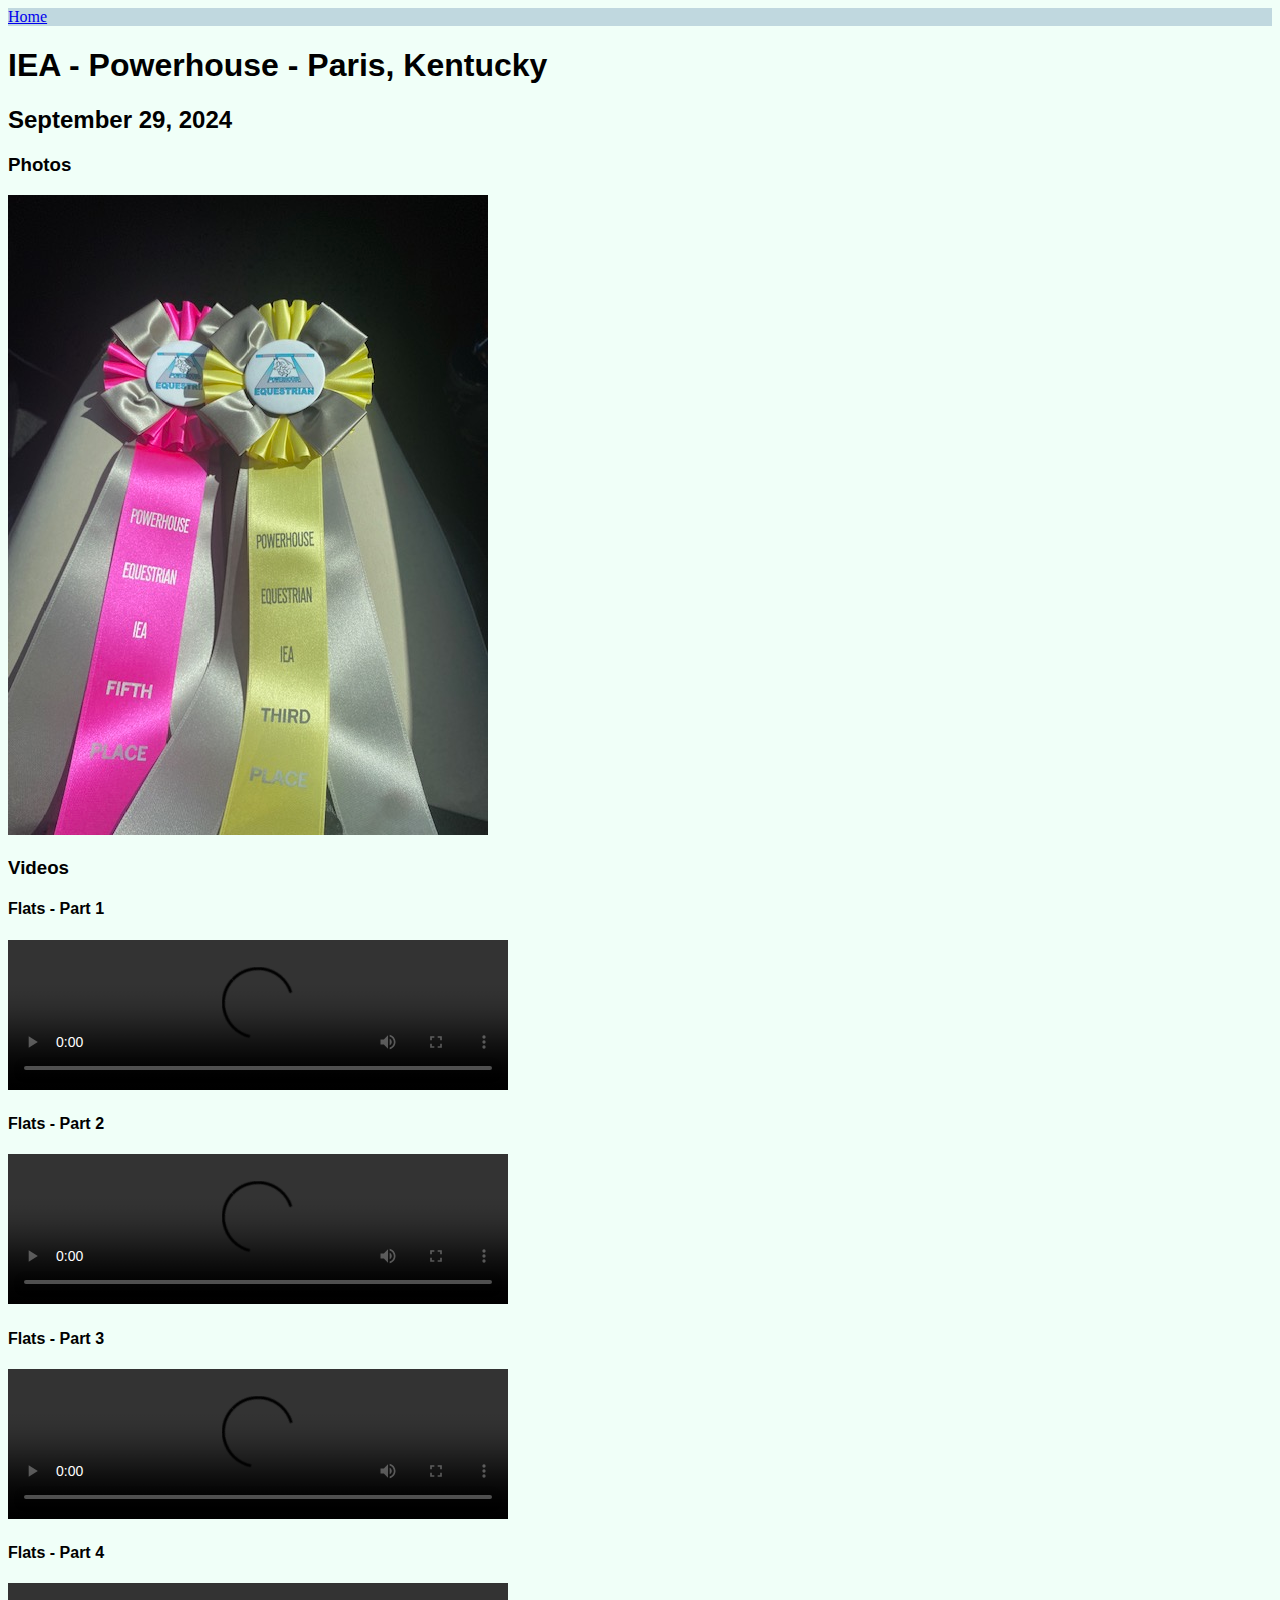
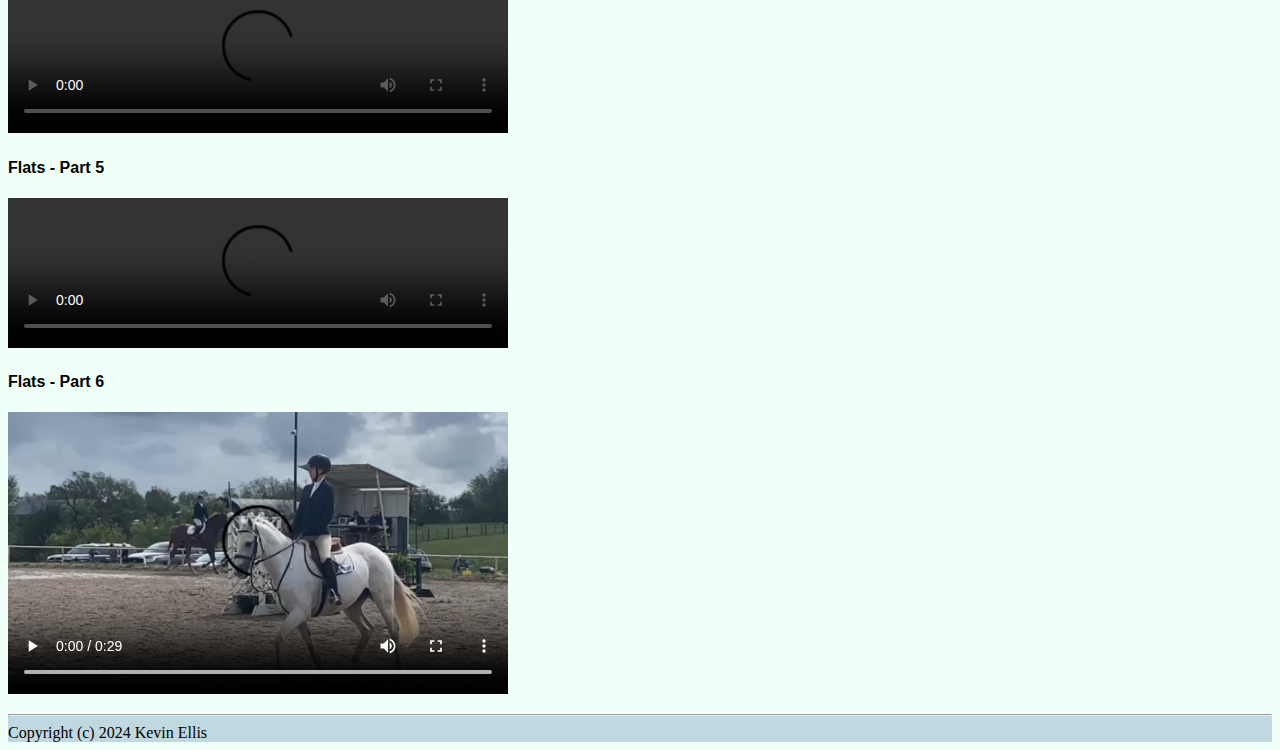
==== 20240929_Powerhouse.html @ b392d205 "Add files via upload" ====
<!DOCTYPE html>
<html>
	<head>
		<meta charset='UTF-8'>
		<title>IEA - Powerhouse - Paris, Kentucky - September 29, 2024</title>
		<link rel="stylesheet" href="CSS/site.css">
	</head>
	<body>
		<nav><a href="./index.html">Home</a></nav>
		<h1>IEA - Powerhouse - Paris, Kentucky</h1>
		<h2>September 29, 2024</h2>
		<h3>Photos</h3>
		<p><img class="horse" src="Images/RIBBONS_20240929001.JPG" /></p>
		<h3>Videos</h3>
		<h4>Flats - Part 1</h4>
		<p><video controls src="Videos/IMG_20240929001.MOV" width=500></video></p>
		<h4>Flats - Part 2</h4>
		<p><video controls src="Videos/IMG_20240929002.MOV" width=500></video></p>
		<h4>Flats - Part 3</h4>
		<p><video controls src="Videos/IMG_20240929003.MOV" width=500></video></p>
		<h4>Flats - Part 4</h4>
		<p><video controls src="Videos/IMG_20240929004.MOV" width=500></video></p>
		<h4>Flats - Part 5</h4>
		<p><video controls src="Videos/IMG_20240929005.MOV" width=500></video></p>
		<h4>Flats - Part 6</h4>
		<p><video controls src="Videos/IMG_20240929006.MOV" width=500></video></p>
	<footer><hr>Copyright (c) 2024 Kevin Ellis</footer>
	</body>
</html>
---- CSS/site.css ----
h1, h2, h3, h4, h5, h5 { font-family: sans-serif; }
body { font-family: serif; background-color: #F0FFF8; }
nav, footer { background-color: #C0D8DF; }
.horse { max-width: 40%; padding: 5 }
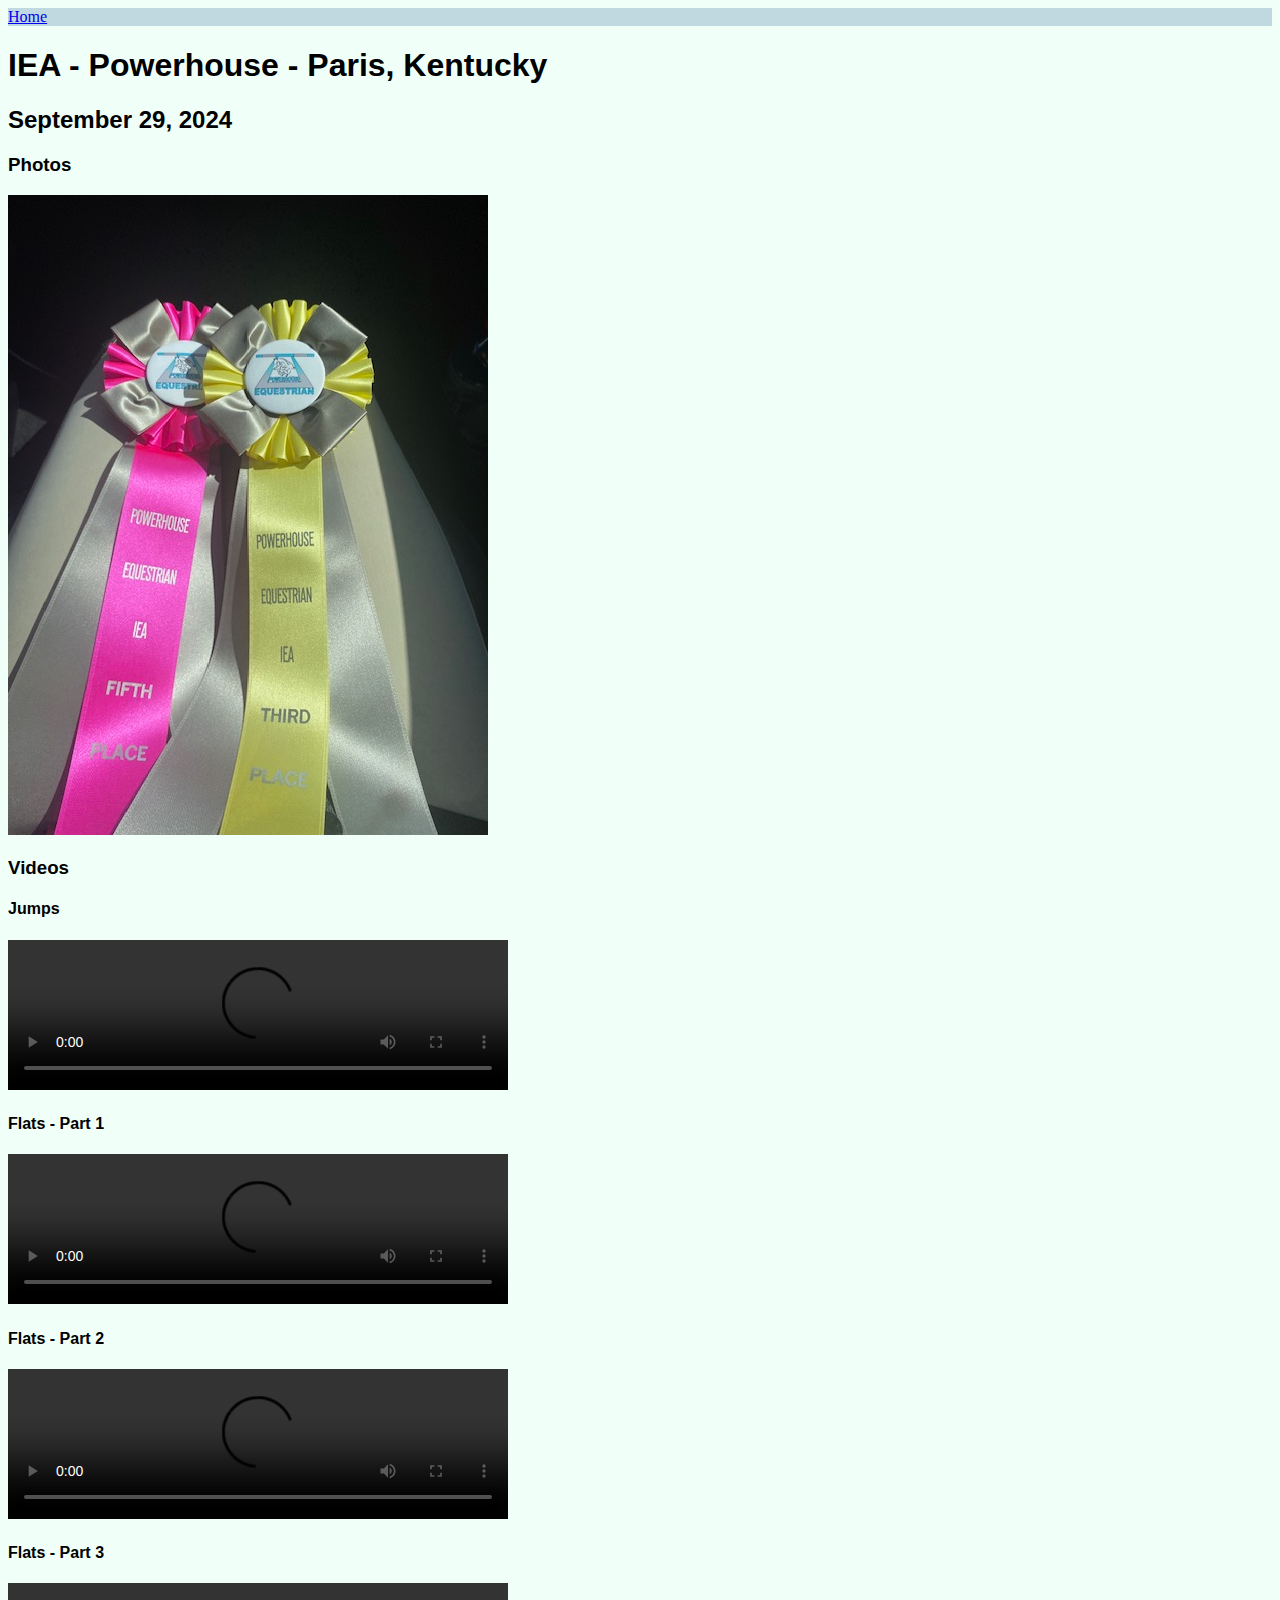
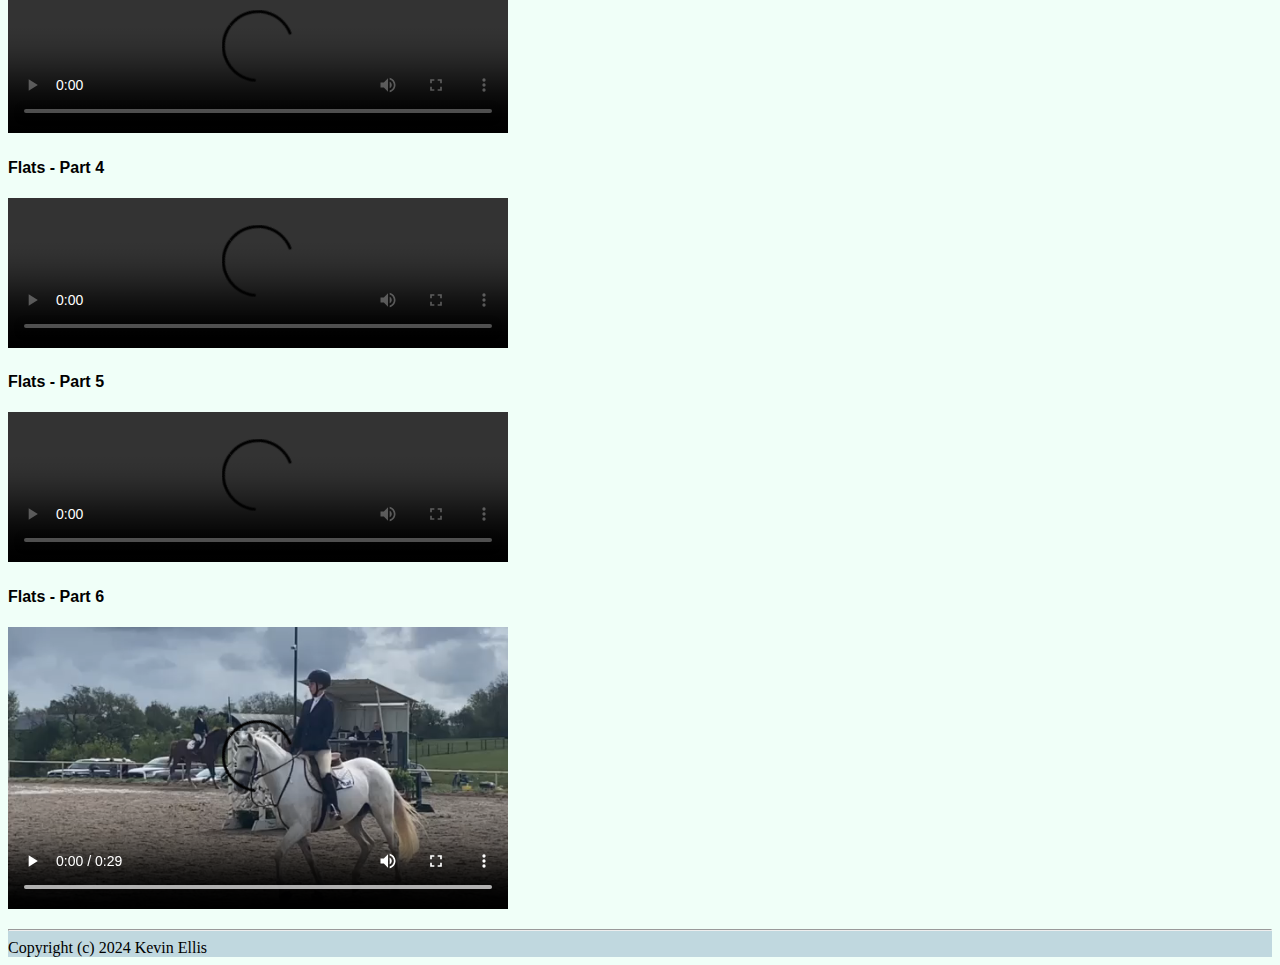
==== commit b8f2b394: "Add files via upload" ====
--- a/20240929_Powerhouse.html
+++ b/20240929_Powerhouse.html
@@ -12,6 +12,8 @@
 		<h3>Photos</h3>
 		<p><img class="horse" src="Images/RIBBONS_20240929001.JPG" /></p>
 		<h3>Videos</h3>
+		<h4>Jumps</h4>
+		<p><video controls src="Videos/IMG_20240929007.MOV" width=500></video></p>
 		<h4>Flats - Part 1</h4>
 		<p><video controls src="Videos/IMG_20240929001.MOV" width=500></video></p>
 		<h4>Flats - Part 2</h4>
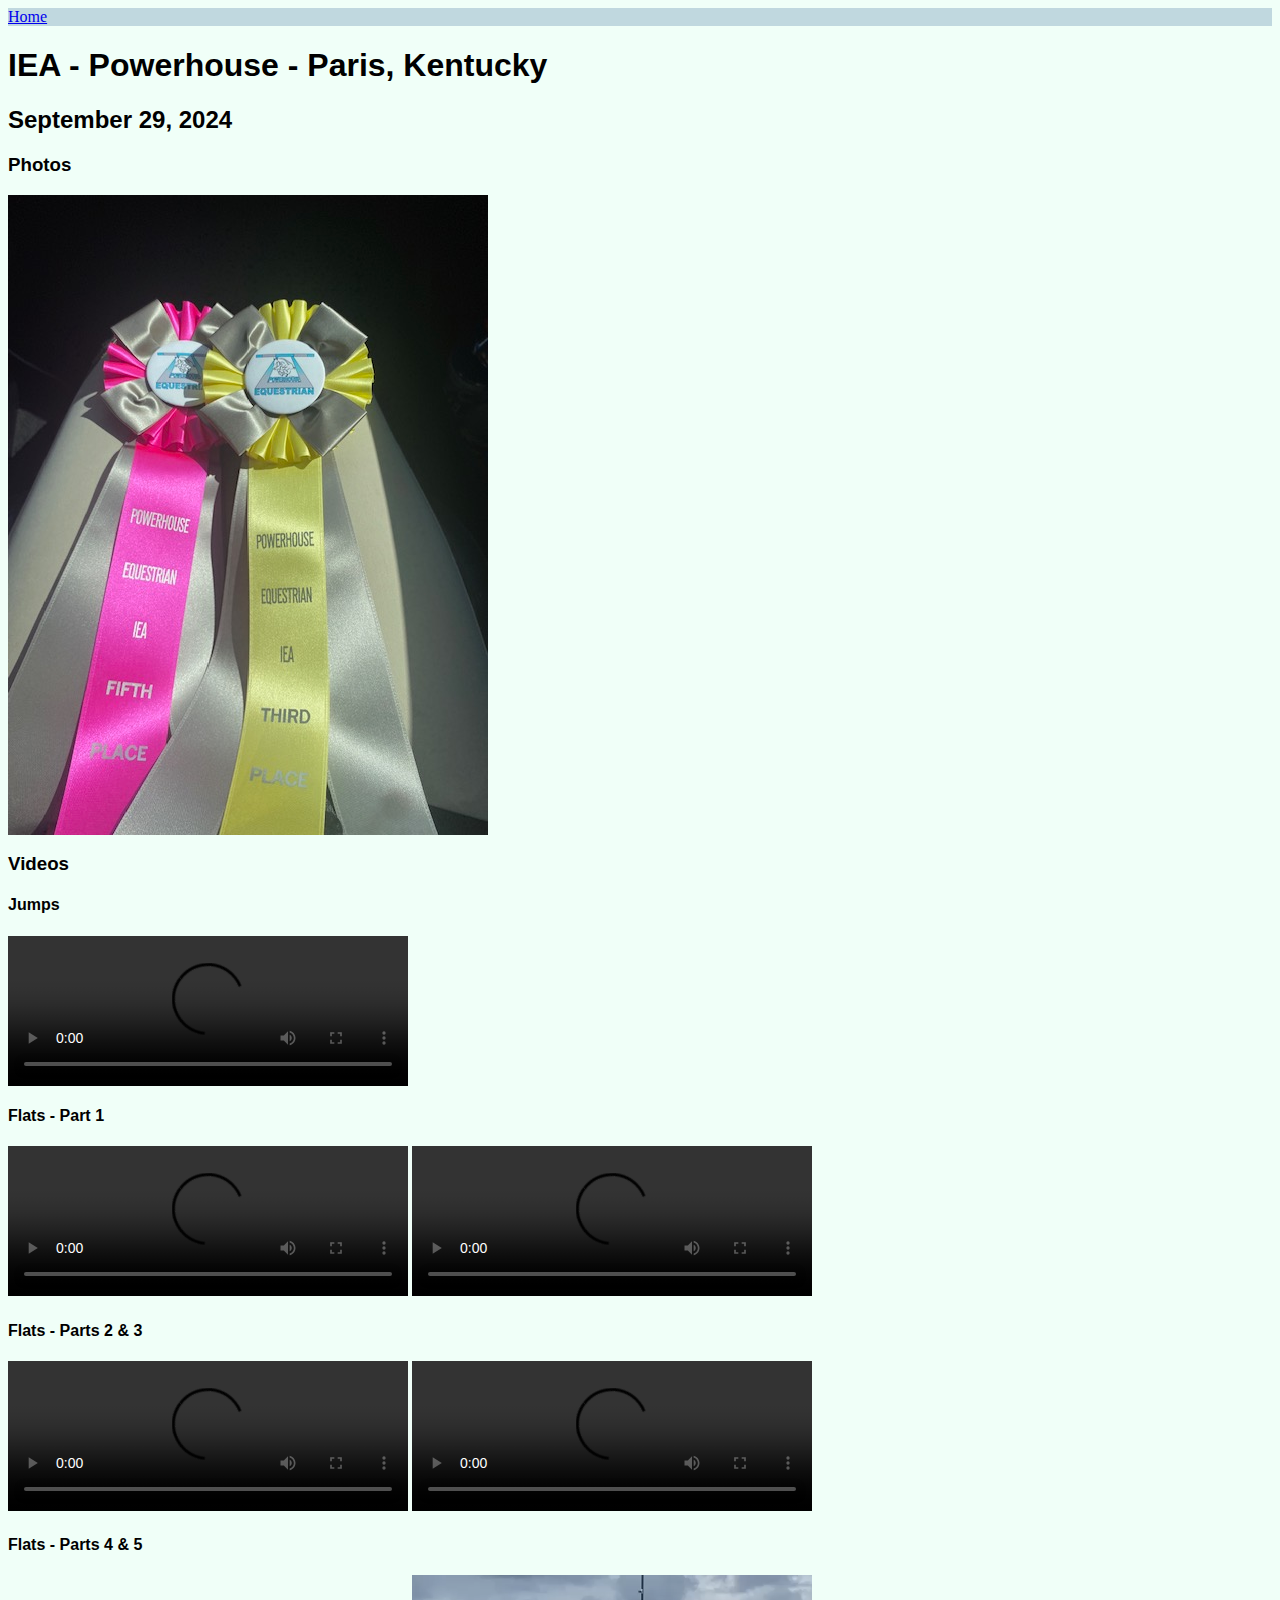
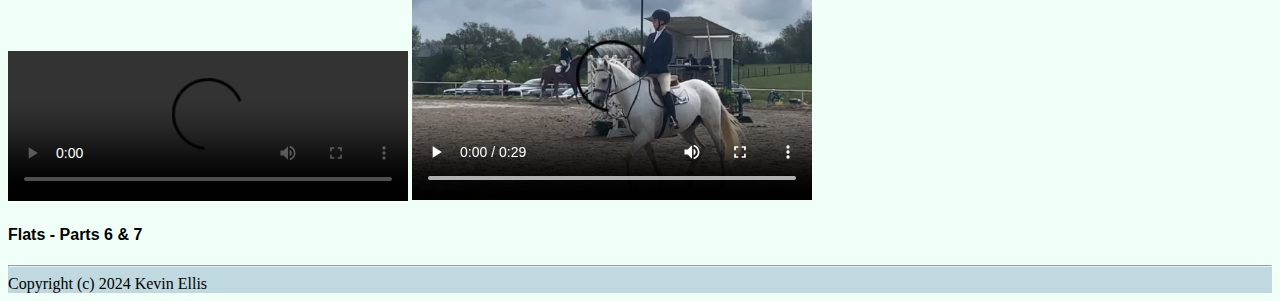
==== commit a34cb3ff: "Add files via upload" ====
--- a/20240929_Powerhouse.html
+++ b/20240929_Powerhouse.html
@@ -1,5 +1,9 @@
+<!DOCTYPE html PUBLIC "-//W3C//DTD XHTML 1.0 Frameset//EN" "http://www.w3.org/TR/xhtml/DTD/xhtml-frameset.dtd">
+<html xmlns=""http://www.w3.org/1999/xhtml.dtd">
+<!--
 <!DOCTYPE html>
 <html>
+-->
 	<head>
 		<meta charset='UTF-8'>
 		<title>IEA - Powerhouse - Paris, Kentucky - September 29, 2024</title>
@@ -13,19 +17,33 @@
 		<p><img class="horse" src="Images/RIBBONS_20240929001.JPG" /></p>
 		<h3>Videos</h3>
 		<h4>Jumps</h4>
-		<p><video controls src="Videos/IMG_20240929007.MOV" width=500></video></p>
+		<!--
+		<frameset frameborder="0" rows="*, 300, 300, *" cols="*, 300, 300,*">
+			<frame name="Event_001" src="Videos/IMG_20240929001.MOV" scrolling="no" marginwidth="1" marginheight="1" />
+			<frame name="Event_002" src="Videos/IMG_20240929002.MOV" scrolling="no" marginwidth="1" marginheight="1" />
+			<frame name="Event_003" src="Videos/IMG_20240929003.MOV" scrolling="no" marginwidth="1" marginheight="1" />
+			<frame name="Event_004" src="Videos/IMG_20240929004.MOV" scrolling="no" marginwidth="1" marginheight="1" />
+		</frameset>
+	-->
+
+		<p></p><video controls src="Videos/IMG_20240929007.MOV" width=400></video></p>
 		<h4>Flats - Part 1</h4>
-		<p><video controls src="Videos/IMG_20240929001.MOV" width=500></video></p>
-		<h4>Flats - Part 2</h4>
-		<p><video controls src="Videos/IMG_20240929002.MOV" width=500></video></p>
-		<h4>Flats - Part 3</h4>
-		<p><video controls src="Videos/IMG_20240929003.MOV" width=500></video></p>
-		<h4>Flats - Part 4</h4>
-		<p><video controls src="Videos/IMG_20240929004.MOV" width=500></video></p>
-		<h4>Flats - Part 5</h4>
-		<p><video controls src="Videos/IMG_20240929005.MOV" width=500></video></p>
-		<h4>Flats - Part 6</h4>
-		<p><video controls src="Videos/IMG_20240929006.MOV" width=500></video></p>
-	<footer><hr>Copyright (c) 2024 Kevin Ellis</footer>
+		<p>
+			<video controls src="Videos/IMG_20240929001.MOV" width=400></video>
+			<video controls src="Videos/IMG_20240929002.MOV" width=400></video>
+		</p>
+		<h4>Flats - Parts 2 & 3</h4>
+		<p>
+			<video controls src="Videos/IMG_20240929003.MOV" width=400></video>
+			<video controls src="Videos/IMG_20240929004.MOV" width=400></video>
+		</p>
+		<h4>Flats - Parts 4 & 5</h4>
+		<p>
+			<video controls src="Videos/IMG_20240929005.MOV" width=400></video>
+			<video controls src="Videos/IMG_20240929006.MOV" width=400></video>
+		</p>
+		<h4>Flats - Parts 6 & 7</h4>
+
+		<footer><hr>Copyright (c) 2024 Kevin Ellis</footer>
 	</body>
 </html>